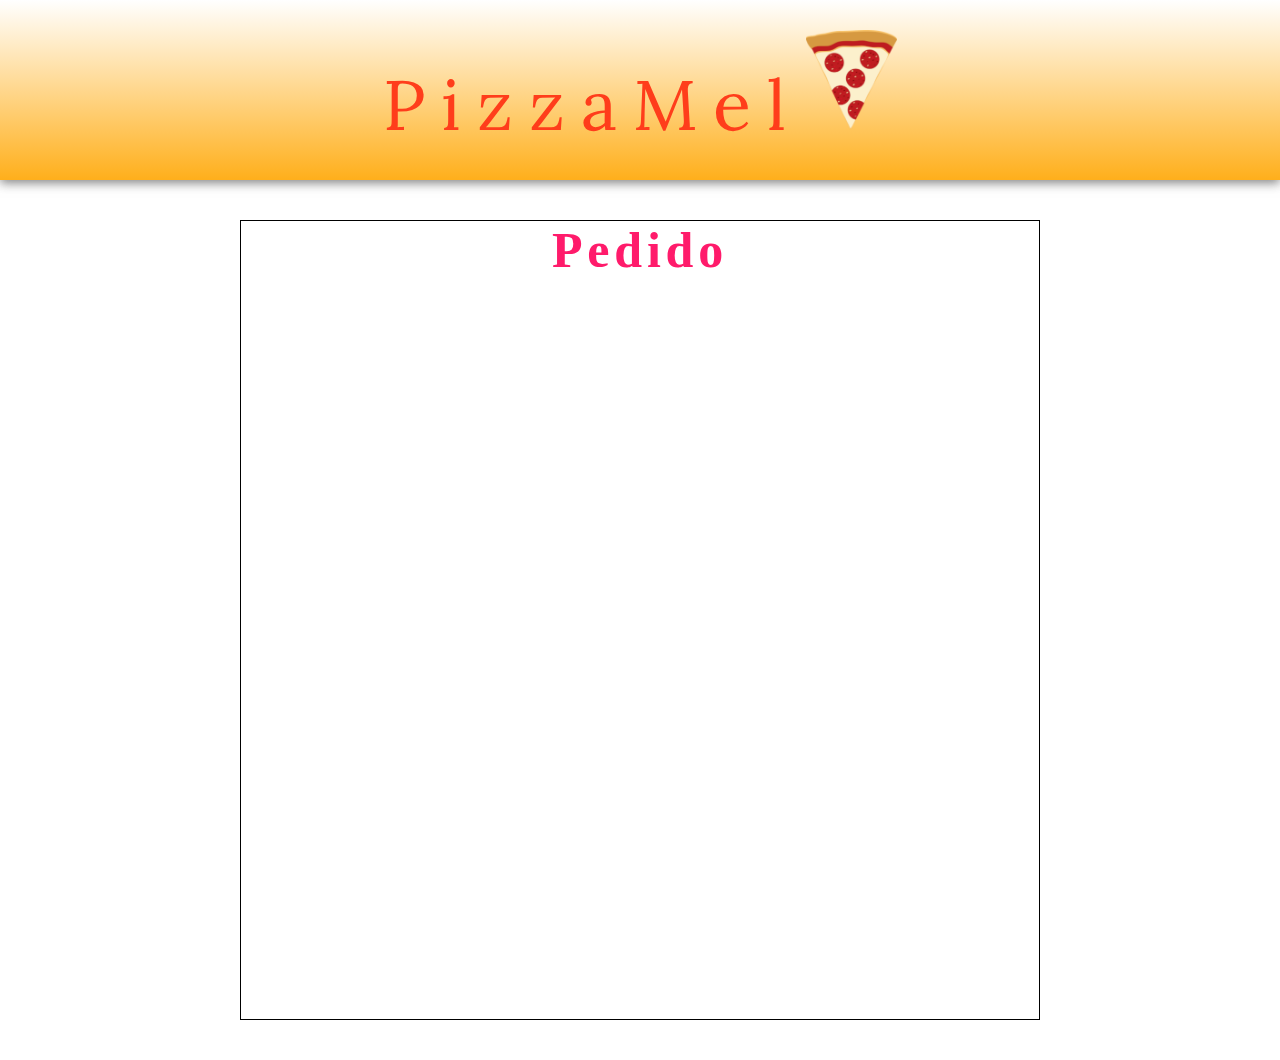
==== carrinho.html @ c757075e "Base inicial do projeto" ====
<!DOCTYPE html>
<html lang="pt=br">
<head>
    <meta charset="UTF-8">
    <link rel="preconnect" href="https://fonts.googleapis.com">
    <link rel="preconnect" href="https://fonts.gstatic.com" crossorigin>
    <link href="https://fonts.googleapis.com/css2?family=Lora:ital@1&display=swap" rel="stylesheet">
    <link rel="stylesheet" href="src/css/style.css">
    <link rel="stylesheet" href="src/css/carrinho.css">
    <title>Carrinho</title>
</head>
<body>
    <header class="cabecalho">
        <div class="logo">
            <a href="index.html">
                <span>PizzaMel</span>
                <img src="src/imagens/Icone.png" alt="Icone de Pizza">
            </a>
        </div>
    </header>
    <main>
        <div class="containerCarrinho">
            <h2 class="titulo">Pedido</h2>
            <ul class="itens_no_carrinho">
            </ul>
        </div>
    </main>

    <script src="src/script/script.js"></script>
</body>
</html>
---- src/css/style.css ----
a{
    text-decoration: none;
    color: #000;
}

*{
    margin: 0px;
    padding: 0px;
    box-sizing: border-box;
    color: #000;
}

ul{
    list-style: none;
}

/*Logo*/

.cabecalho{
    background-color: #ffaf1b;
    background-image: linear-gradient(0deg, #ffaf1b 0%, #ffffff 100%);
    box-shadow: 0px 3px 10px rgba(109, 109, 109, 0.849) ;
    width: 100%;
    height: 180px;
}

.logo{
    justify-content: center;
    display: flex;
}

.logo a{
    padding-top: 30px;
}

.logo span{
    font-size: 70px;
    letter-spacing: 1rem;
    font-family: 'Lora', serif;
    color: #ff3d1b;
}

.logo img{
    height: 100px;
}
/*Logo*/

/*Menu das pizzas*/

.menu_pizzas{
    display: block;
    width: 1100px;
    height: 800px;
    margin: auto;
    margin-top: 80px;
}

.titulo{
    font-size: 50px;
    text-align: center;
    color: #ff1b6b;
    letter-spacing: 0.3rem;
}

.menu_pizzas ul{
    display: flex;
    flex-wrap: wrap;
    justify-content: center;
    padding: 20px;
}

.menu_pizzas li{
    display: flex;
    width: 270px;
    height: 290px;
    margin: 30px 20px;
    border-radius: 7px;
    box-shadow: 3px 3px 15px rgba(0, 0, 0, 0.719);
    background-color: #ffaf1b;
    background-image: linear-gradient(0deg, #ffaf1b 0%, #ffffff 100%);
    position: relative;
    transform: scale(1);
    transition: all ease-in-out .2s;
}

.menu_pizzas li:hover{
    transform: scale(1.2);
}

.menu_pizzas .item{
    display: block;
    margin: auto;
    justify-content: center;
    cursor: auto;
}

.menu_pizzas span{
    color: #fff;
    display: flex;
    font-size: 30px;
    margin-top: 150px;
    justify-content: center;
    cursor: default;
}

.menu_pizzas img{
    position: absolute;
    top: -20px;
    left: 45px;
    width: 170px;
    height: 170px;
}

.menu_pizzas .btn{
    border: none;
    border-radius: 20px;
    width: 100px;
    height: 40px;
    margin: 30px;
    background-color: #ff3d1b;
    background-image: linear-gradient(0deg, #ffffffad 0%,#ff3d1b 50%, #FF1b6b 100%);
    color: #fdfffd;
    cursor: pointer;
}

aside{
    position: absolute;
    right: 0px;
    top: 0px;
    display: flex;
    z-index: 999;
}

.menu_retratil{
    background-color: #ff1b6b;
    width: 0px;
    height: 120vh;
    overflow-x: hidden;
    overflow-y: auto;
    transition:all ease .5s;
}

.menu_aberto{
    width: 280px !important; 
}

.btn_menu .img{
    margin: 15px 0px 0 20px;
    height: 70px;
    cursor: pointer;
    transition: all ease-in-out .5;
}

.esconder{
    display: none;
}
---- src/css/carrinho.css ----
a{
    text-decoration: none;
    color: #000;
}

*{
    margin: 0px;
    padding: 0px;
    box-sizing: border-box;
    color: #000;
}

ul{
    list-style: none;
}

/*Área de pedidos*/

.containerCarrinho{
    border: 1px solid;
    width: 800px;
    height: 800px;
    margin: 40px auto;
}
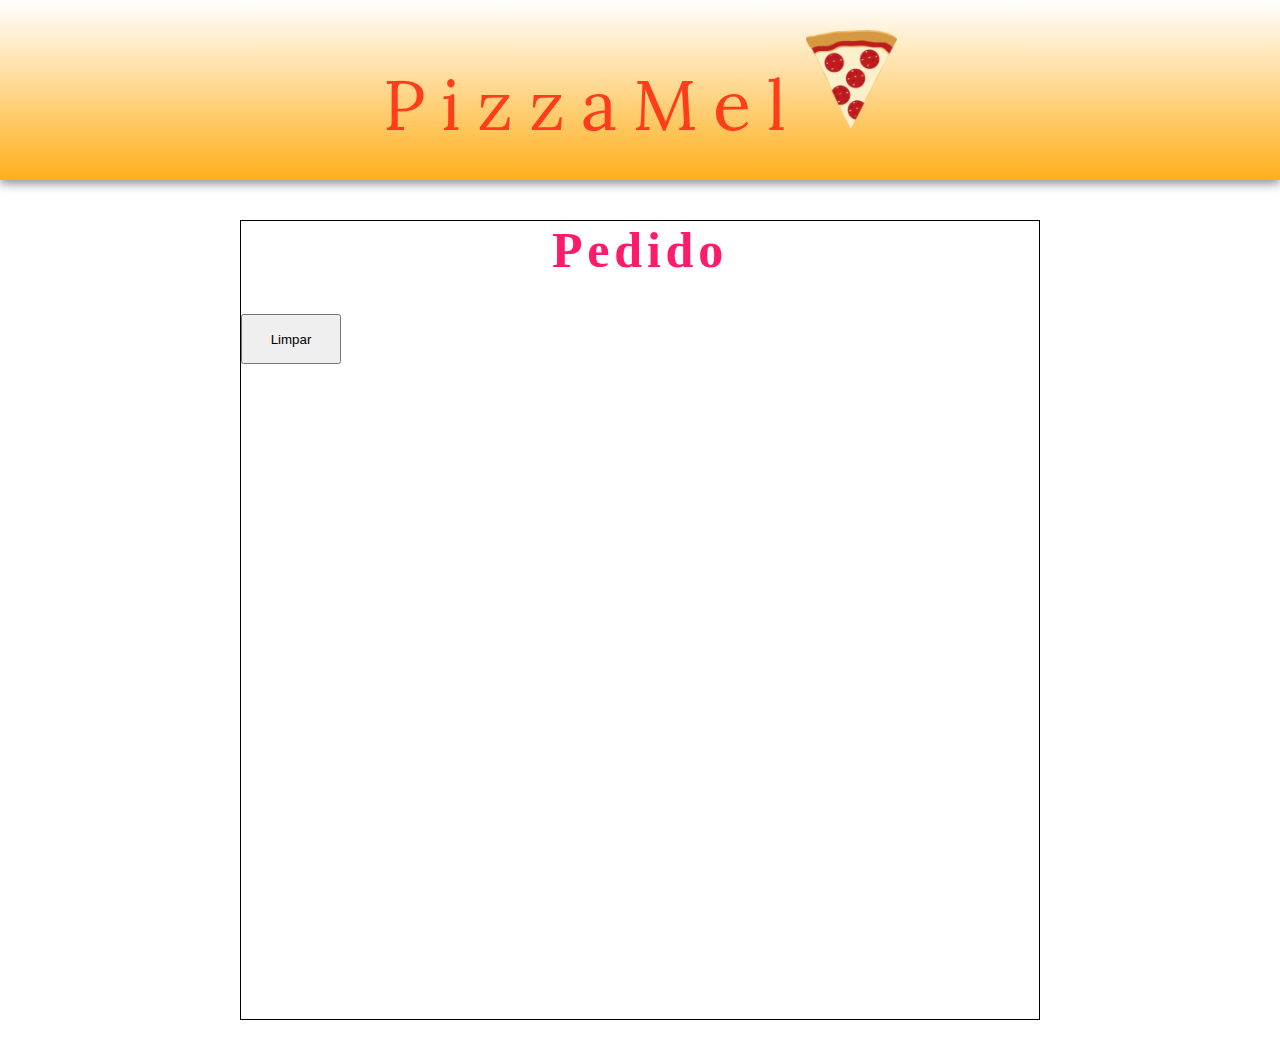
==== commit c96ecdcf: "add area de escolha de tamanho da pizza" ====
--- a/carrinho.html
+++ b/carrinho.html
@@ -7,6 +7,7 @@
     <link href="https://fonts.googleapis.com/css2?family=Lora:ital@1&display=swap" rel="stylesheet">
     <link rel="stylesheet" href="src/css/style.css">
     <link rel="stylesheet" href="src/css/carrinho.css">
+    <link rel="shortcut icon" href="src/imagens/favicon.ico" type="image/x-icon">
     <title>Carrinho</title>
 </head>
 <body>
@@ -21,8 +22,8 @@
     <main>
         <div class="containerCarrinho">
             <h2 class="titulo">Pedido</h2>
-            <ul class="itens_no_carrinho">
-            </ul>
+            <ul id="carrinho"></ul>
+            <button onclick="zerar()">Limpar</button>
         </div>
     </main>
 
--- a/src/css/style.css
+++ b/src/css/style.css
@@ -9,6 +9,9 @@
     box-sizing: border-box;
     color: #000;
 }
+body{
+    overflow-x: hidden;
+}
 
 ul{
     list-style: none;
@@ -20,7 +23,7 @@
     background-color: #ffaf1b;
     background-image: linear-gradient(0deg, #ffaf1b 0%, #ffffff 100%);
     box-shadow: 0px 3px 10px rgba(109, 109, 109, 0.849) ;
-    width: 100%;
+    width: 100vw;
     height: 180px;
 }
 
@@ -47,9 +50,13 @@
 
 /*Menu das pizzas*/
 
+.modeloGeral{
+    display: none;
+}
+
 .menu_pizzas{
     display: block;
-    width: 1100px;
+    width: 50vw;
     height: 800px;
     margin: auto;
     margin-top: 80px;
@@ -60,6 +67,7 @@
     text-align: center;
     color: #ff1b6b;
     letter-spacing: 0.3rem;
+    margin-bottom: 35px;
 }
 
 .menu_pizzas ul{
@@ -94,8 +102,8 @@
     cursor: auto;
 }
 
-.menu_pizzas span{
-    color: #fff;
+.menu_pizzas .item span{
+    color: rgb(88, 71, 71);
     display: flex;
     font-size: 30px;
     margin-top: 150px;
@@ -103,7 +111,7 @@
     cursor: default;
 }
 
-.menu_pizzas img{
+.menu_pizzas .item img{
     position: absolute;
     top: -20px;
     left: 45px;
@@ -118,11 +126,12 @@
     height: 40px;
     margin: 30px;
     background-color: #ff3d1b;
-    background-image: linear-gradient(0deg, #ffffffad 0%,#ff3d1b 50%, #FF1b6b 100%);
+    background-image: linear-gradient(0deg, #ad9696c7 0%,#ff3d1b 50%, #FF1b6b 100%);
     color: #fdfffd;
     cursor: pointer;
 }
 
+/*Menu retratil*/
 aside{
     position: absolute;
     right: 0px;
@@ -134,7 +143,7 @@
 .menu_retratil{
     background-color: #ff1b6b;
     width: 0px;
-    height: 120vh;
+    height: 170vh;
     overflow-x: hidden;
     overflow-y: auto;
     transition:all ease .5s;
@@ -153,4 +162,197 @@
 
 .esconder{
     display: none;
+}
+
+.menu_retratil{
+    margin: auto;
+}
+
+#conta{
+    display: flex;
+    flex-wrap: wrap;
+    margin-left: 20px;
+}
+
+#conta li a{
+    display: flex;
+    font-size: 20pt;
+    color: rgb(255, 255, 255);
+    margin: 20px;
+}
+
+
+/* Menu Tamanho das pizzas*/
+.pizzaInfo{
+    display: none;
+    position: fixed;
+    box-shadow: 3px 3px 15px rgba(0, 0, 0, 0.719);
+    border-radius: 7px;
+    width: 50vw;
+    height: 55vh;
+    top: 30vh;
+    left: 25vw;
+    background-color: #FF1b6b;
+    background-image: linear-gradient(180deg, #ff1b6b 0%,#ff1bdd 100%);
+    transition: all ease .5s;
+    overflow-y:auto;
+}
+@media(max-width: 1440px) {
+    .pizzaInfo{
+        height: 65vh;
+        top: 25vh;
+    }
+}
+
+.pizzaInfo .container{
+    display: flex;
+}
+
+.pizzaInfo .container .pizza{
+    display: block;
+    width: 25vw;
+    height: 40vh;
+}
+@media(max-width: 1440px){
+    .pizzaInfo .container .pizza{
+        width: 22vw;
+    }
+}
+
+.pizzaInfo .pizza span{
+    display: flex;
+    font-size: 25pt;
+    justify-content: center;
+    margin-top: 50px;
+    color:  #ffffff;
+}
+
+.pizzaInfo .pizza img{
+    display: flex;
+    margin: auto;
+    margin-top: 30px;
+    width: 240px;
+    height: 240px;
+}
+#fechar{
+    position: absolute;
+    right: 0;
+}
+/**/
+.pizzaInfo .subContainer{
+    display: flex;
+    width: 25vw;
+    justify-content: center;
+    align-items: center;
+    flex-direction: column;
+}
+
+
+.pizzaInfo .descricao{
+    width: 25vw;
+    padding: 40px;
+    font-size: 15pt;
+}
+@media(max-width: 1440px){
+    .pizzaInfo .descricao{
+        width: 20vw;
+        padding: 0px;
+        margin-top: 10px;
+    }
+}
+
+.pizzaInfo .descricao p{
+    color: #ffffff;
+    text-align: justify;
+    font-size: 15pt;
+    letter-spacing: 0.1rem;
+}
+
+.btnFinalizar{
+    border: none;
+    border-radius: 20px;
+    width: 10vw;
+    height: 5vh;
+    margin: 30px;
+    background-color: #ffaf1b;
+    color: #fdfffd;
+    cursor: pointer;
+    font-size: 14pt;
+}
+
+/*Tamanhos*/
+.pizzaInfo--sector {
+    color:#000000;
+    text-transform: uppercase;
+    font-size:15px;
+    margin-top:30px;
+    margin-bottom:10px;
+}
+@media(max-width: 1440px){
+    .pizzaInfo--sector{
+        text-align: center;
+    }
+}
+
+.pizzaInfo--sizes {
+    display:inline-flex;
+    border-radius:10px;
+    overflow:hidden;
+    margin-bottom: 15px;
+}
+.pizzaInfo--size {
+    padding:10px 15px;
+    color: #000;
+    background-color:rgb(255, 255, 255);
+    font-size:13px;
+    font-weight: bold;
+    cursor:pointer;
+}
+.pizzaInfo--size:hover {
+    background-color:#CCC;
+}
+.pizzaInfo--size.selected {
+    background-color: #399ade;
+    color: #FFFFFF;
+}
+.pizzaInfo--size.selected span {
+    color:#ffffff;
+}
+.pizzaInfo--size span {
+    font-size:12px;
+    color:rgb(20, 20, 20);
+    font-weight: normal;
+}
+.pizzaInfo--price {
+    display:flex;
+    align-items:center;
+}
+.pizzaInfo--actualPrice {
+    font-size:28px;
+    margin-right:30px;
+}
+.pizzaInfo--qtarea {
+    display:inline-flex;
+    background-color:#EEE;
+    border-radius:10px;
+    height:30px;
+}
+.pizzaInfo--qtarea button {
+    border:0;
+    background-color:transparent;
+    font-size:17px;
+    outline:0;
+    cursor:pointer;
+    padding:0px 10px;
+    color:rgb(0, 0, 0);
+}
+.pizzaInfo--qt {
+    line-height: 30px;
+    font-size: 12px;
+    font-weight: bold;
+    padding: 0px 5px;
+    color:rgb(0, 0, 0);
+}
+.pizzaInfo--actualPrice{
+    color: rgb(65, 65, 65);
 }--- a/src/css/carrinho.css
+++ b/src/css/carrinho.css
@@ -22,3 +22,8 @@
     height: 800px;
     margin: 40px auto;
 }
+
+button{
+    width: 100px;
+    height: 50px;
+}
